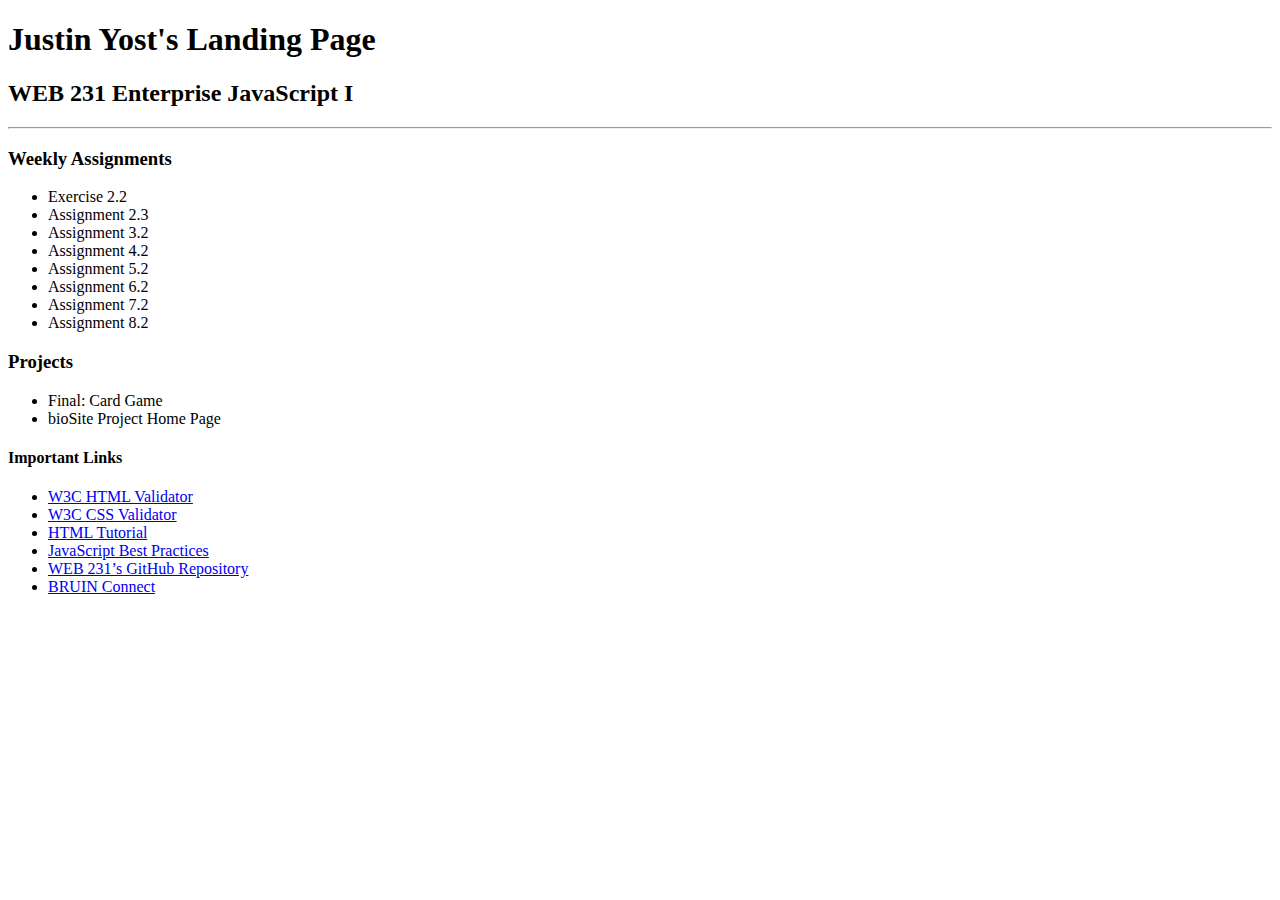
==== docs/index.html @ de7473ab "Update index.html" ====
<!DOCTYPE html>
<html lang="en" dir="ltr">
  <head>
    <meta charset="utf-8">
    <link rel="stylesheet" href="Web-231/docs/site.css">
    <link rel="preconnect" href="https://fonts.googleapis.com">
    <link rel="preconnect" href="https://fonts.gstatic.com" crossorigin>
    <link href="https://fonts.googleapis.com/css2?family=Oswald&display=swap" rel="stylesheet">
    <title>WEB 231 – Enterprise JavaScript I</title>
  </head>
  <header>
    
  </header>
  <body>
  <div id="container">
    <h1>Justin Yost's Landing Page</h1>
    <h2>WEB 231 Enterprise JavaScript I</h2>
    <hr>
    <h3>Weekly Assignments</h3>
    <ul>
      <li>Exercise 2.2</li>
      <li>Assignment 2.3</li>
      <li>Assignment 3.2</li>
      <li>Assignment 4.2</li>
      <li>Assignment 5.2</li>
      <li>Assignment 6.2</li>
      <li>Assignment 7.2</li>
      <li>Assignment 8.2</li>
    </ul>
    <h3>Projects</h3>
    <ul>
      <li>Final: Card Game</li>
      <li>bioSite Project Home Page</li>
    </ul>
    <h4>Important Links</h4>
    <ul>
      <li><a href="https://validator.w3.org/">W3C HTML Validator</a></li>
      <li><a href="http://jigsaw.w3.org/css-validator/">W3C CSS Validator</a></li>
      <li><a href="https://www.w3schools.com/html/">HTML Tutorial</a></li>
      <li><a href="https://www.w3schools.com/js/js_best_practices.asp">JavaScript Best Practices</a></li>
      <li><a href="https://github.com/buwebdev/web-231">WEB 231’s GitHub Repository</a></li>
      <li><a href="https://bruinconnect.bellevue.edu/">BRUIN Connect</a></li>
    </ul>
  </body>
</html>
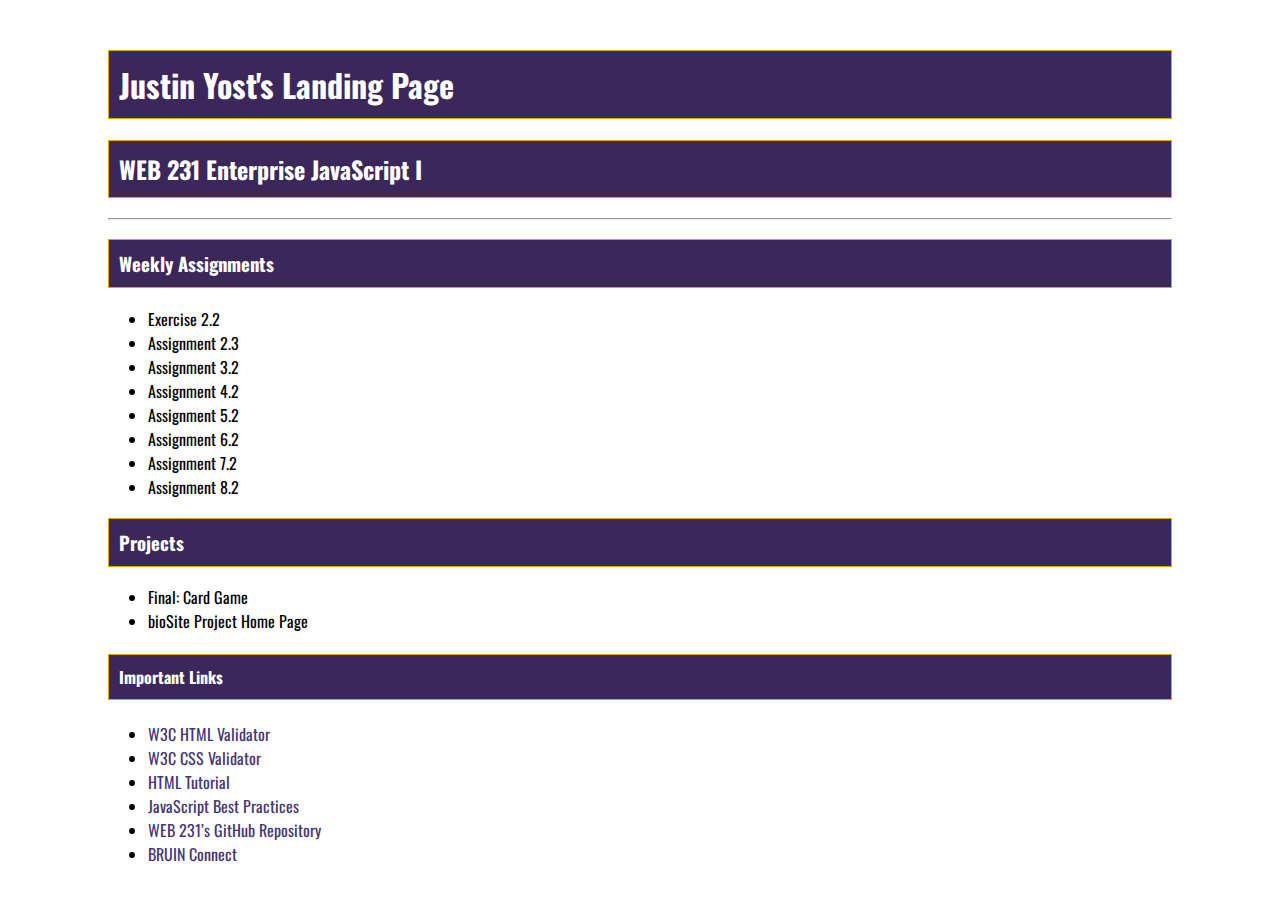
==== commit ad3b5b27: "Update index.html" ====
--- a/docs/index.html
+++ b/docs/index.html
@@ -2,17 +2,14 @@
 <html lang="en" dir="ltr">
   <head>
     <meta charset="utf-8">
-    <link rel="stylesheet" href="Web-231/docs/site.css">
+    <link rel="stylesheet" href="site.css">
     <link rel="preconnect" href="https://fonts.googleapis.com">
     <link rel="preconnect" href="https://fonts.gstatic.com" crossorigin>
     <link href="https://fonts.googleapis.com/css2?family=Oswald&display=swap" rel="stylesheet">
     <title>WEB 231 – Enterprise JavaScript I</title>
   </head>
-  <header>
-    
-  </header>
   <body>
-  <div id="container">
+  <div class="container" id="container">
     <h1>Justin Yost's Landing Page</h1>
     <h2>WEB 231 Enterprise JavaScript I</h2>
     <hr>
--- a/docs/site.css
+++ b/docs/site.css
@@ -0,0 +1,31 @@
+body {
+  font-family: Oswald, Verdana, Arial, sans-serif;
+}
+#container{
+  margin-top: 50px;
+  margin-left: 100px;
+  margin-right: 100px;
+}
+
+h1, h2, h3, h4{
+  background-color: #3C275A;
+  color: white;
+  border-style: solid;
+  border-width: 1px;
+  border-color: #D6A800;
+  padding: 10px;
+}
+
+a:link{
+  color: #453674;
+  text-decoration: none;
+}
+
+a:hover{
+  color: #4F3674;
+  background: #D6A800;
+}
+
+a:visited{
+  color: #3C275A;
+}
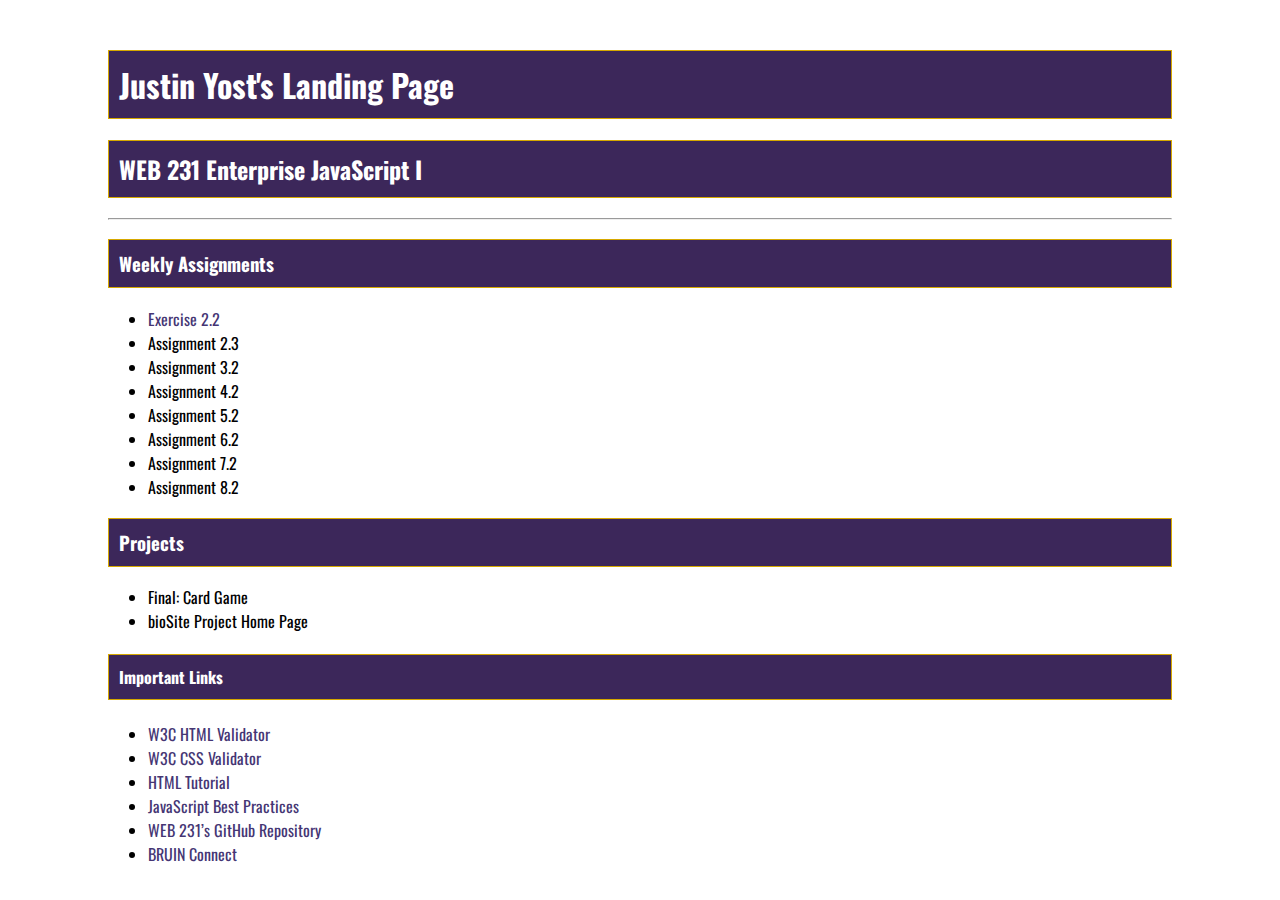
==== commit 982f4810: "Update index.html" ====
--- a/docs/index.html
+++ b/docs/index.html
@@ -15,7 +15,7 @@
     <hr>
     <h3>Weekly Assignments</h3>
     <ul>
-      <li>Exercise 2.2</li>
+      <li><a href="yost-exercise2.html">Exercise 2.2</a></li>
       <li>Assignment 2.3</li>
       <li>Assignment 3.2</li>
       <li>Assignment 4.2</li>
@@ -38,5 +38,6 @@
       <li><a href="https://github.com/buwebdev/web-231">WEB 231’s GitHub Repository</a></li>
       <li><a href="https://bruinconnect.bellevue.edu/">BRUIN Connect</a></li>
     </ul>
+    </div>
   </body>
 </html>
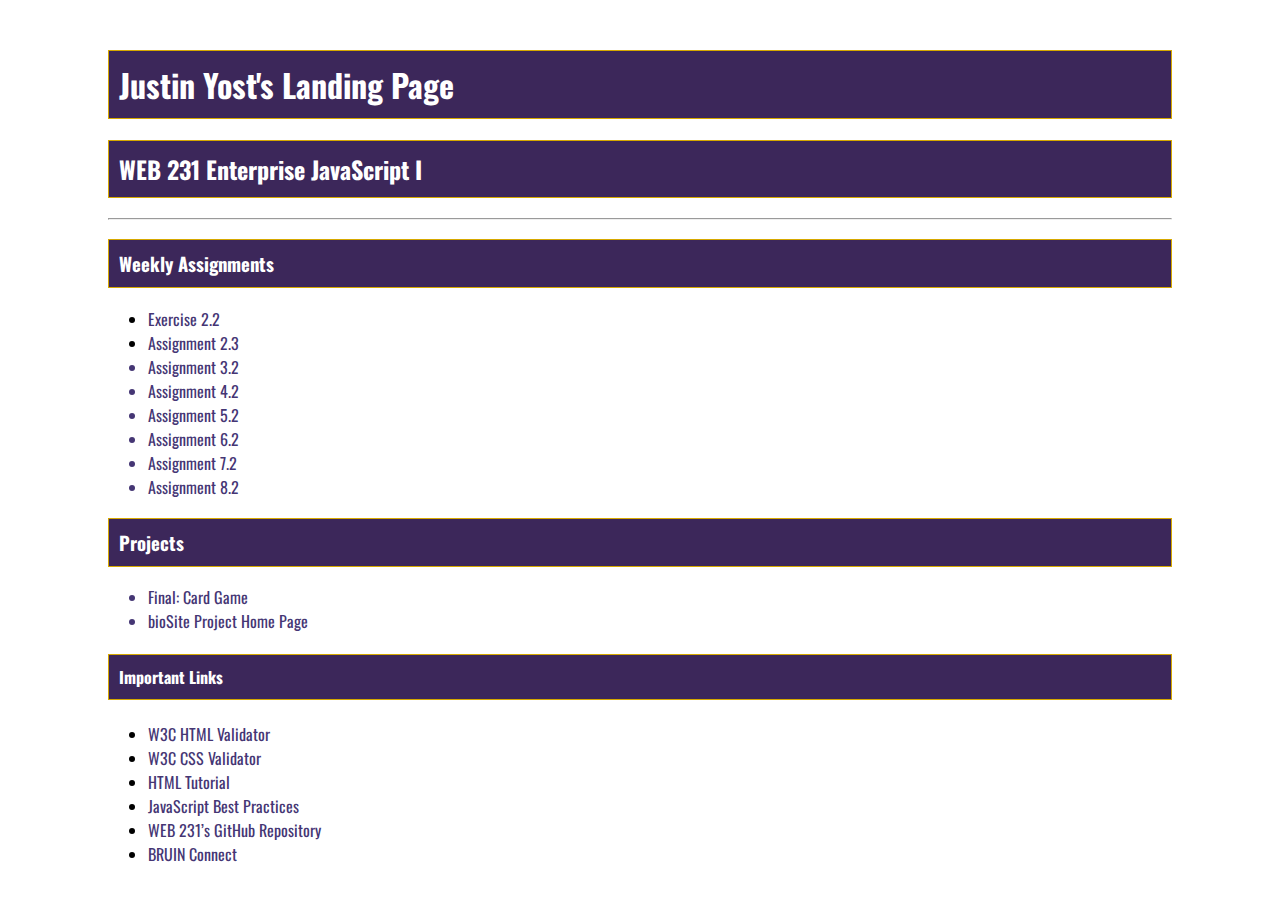
==== commit dd96ff7a: "Update index.html" ====
--- a/docs/index.html
+++ b/docs/index.html
@@ -16,7 +16,7 @@
     <h3>Weekly Assignments</h3>
     <ul>
       <li><a href="yost-exercise2.html">Exercise 2.2</a></li>
-      <li>Assignment 2.3</li>
+    <li><a href="yost-payroll.html">Assignment 2.3</li>
       <li>Assignment 3.2</li>
       <li>Assignment 4.2</li>
       <li>Assignment 5.2</li>
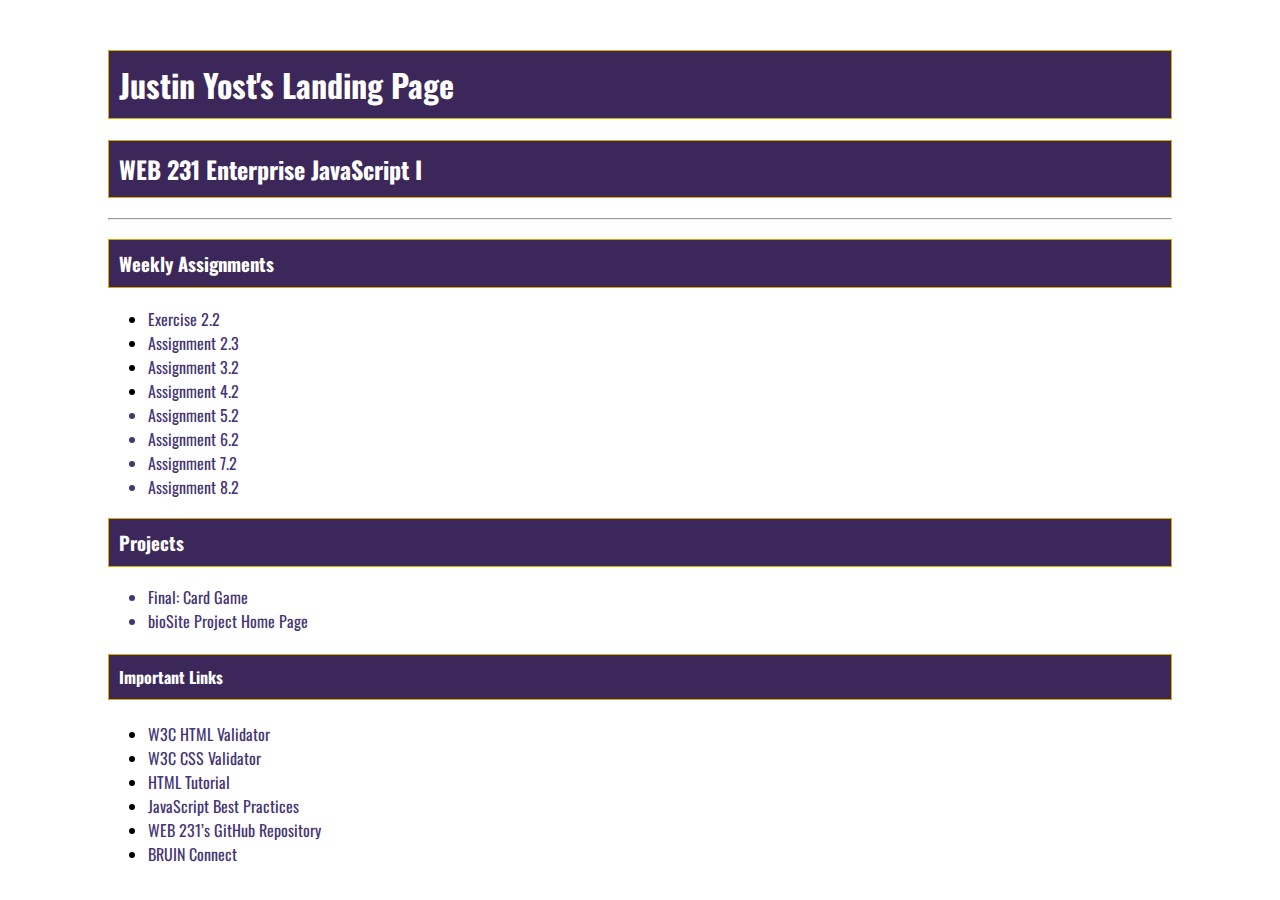
==== commit 220b3a29: "Update index.html" ====
--- a/docs/index.html
+++ b/docs/index.html
@@ -16,9 +16,9 @@
     <h3>Weekly Assignments</h3>
     <ul>
       <li><a href="yost-exercise2.html">Exercise 2.2</a></li>
-    <li><a href="yost-payroll.html">Assignment 2.3</li>
-      <li>Assignment 3.2</li>
-      <li>Assignment 4.2</li>
+      <li><a href="yost-payroll.html">Assignment 2.3</a></li>
+      <li><a href="yost_temp-conversion.html">Assignment 3.2</a></li>
+      <li><a href="Yost_Numbers-Game.html">Assignment 4.2</li>
       <li>Assignment 5.2</li>
       <li>Assignment 6.2</li>
       <li>Assignment 7.2</li>
--- a/docs/site.css
+++ b/docs/site.css
@@ -1,13 +1,15 @@
+/* Gen Sites Sytle */
 body {
   font-family: Oswald, Verdana, Arial, sans-serif;
 }
-#container{
+
+#container {
   margin-top: 50px;
   margin-left: 100px;
   margin-right: 100px;
 }
 
-h1, h2, h3, h4{
+h1, h2, h3, h4 {
   background-color: #3C275A;
   color: white;
   border-style: solid;
@@ -16,16 +18,128 @@
   padding: 10px;
 }
 
-a:link{
+a:link {
   color: #453674;
   text-decoration: none;
 }
 
-a:hover{
+a:hover {
   color: #4F3674;
   background: #D6A800;
 }
 
-a:visited{
+a:visited {
   color: #3C275A;
 }
+
+.return-home.link {
+  text-decoration: none;
+  color: #4F3674
+}
+
+.return-home.hover {
+  color: #4F3674;
+}
+
+.return-home.visited {
+  color: #3C275A;
+}
+
+.cardResult {
+  margin-top: 50px;
+  text-align: center;
+  box-shadow: 0 4px 8px 0;
+  rgba(0, 0, 0, 0.2);
+  transition: 0.3s;
+  width: 40%;
+  height: 70%;
+  margin-left: 30%;
+}
+
+.card {
+  text-align: center;
+  box-shadow: 0 4px 8px 0;
+  rgba(0, 0, 0, 0.2);
+  transition: 0.3s;
+  width: 40%;
+  height: 80%;
+  margin-left: 30%;
+}
+
+.card:hover {
+  box-shadow: 0 8px 16px 0;
+  rgba(0, 0, 0, 0.2);
+}
+
+.cardResult:hover {
+  box-shadow: 0 8px 16px 0;
+  rgba(0, 0, 0, 0.2);
+}
+
+/* Temp Conversion */
+#btnConversion {
+  background-color: #4F3674;
+  color: white;
+  font-size: 16px;
+  border-radius: 4px;
+  width: 180px;
+  height: 30px;
+  margin: 6px 6px 6px 6px;
+}
+
+#btnConversion:hover {
+  background-color: #D6A800;
+  color: white;
+}
+
+#h2Conversion {
+  background: none;
+  color: #4F3674;
+  border-style: none;
+}
+
+#h1Conversion {
+  text-align: center;
+  background: none;
+  color: #4F3674;
+  border-style: none;
+}
+
+#returnConversion {
+  margin-left: 30%;
+}
+
+/* Random Number Game */
+#rndh1 {
+  text-align: center;
+  background: none;
+  color: #4F3674;
+  border-style: none;
+  font-size: 28px;
+}
+
+#rndh2 {
+  background: none;
+  color: #4F3674;
+  border-style: none;
+  font-size: 28px;
+}
+
+#rndbtnSubmit {
+  background-color: #4F3674;
+  color: white;
+  font-size: 16px;
+  border-radius: 4px;
+  width: 180px;
+  height: 30px;
+  margin: 6px 6px 6px 6px;
+}
+
+#rndbtnSubmit:hover {
+  background-color: #D6A800;
+  color: white;
+}
+
+#rndcel {
+  font-size: 28px;
+}
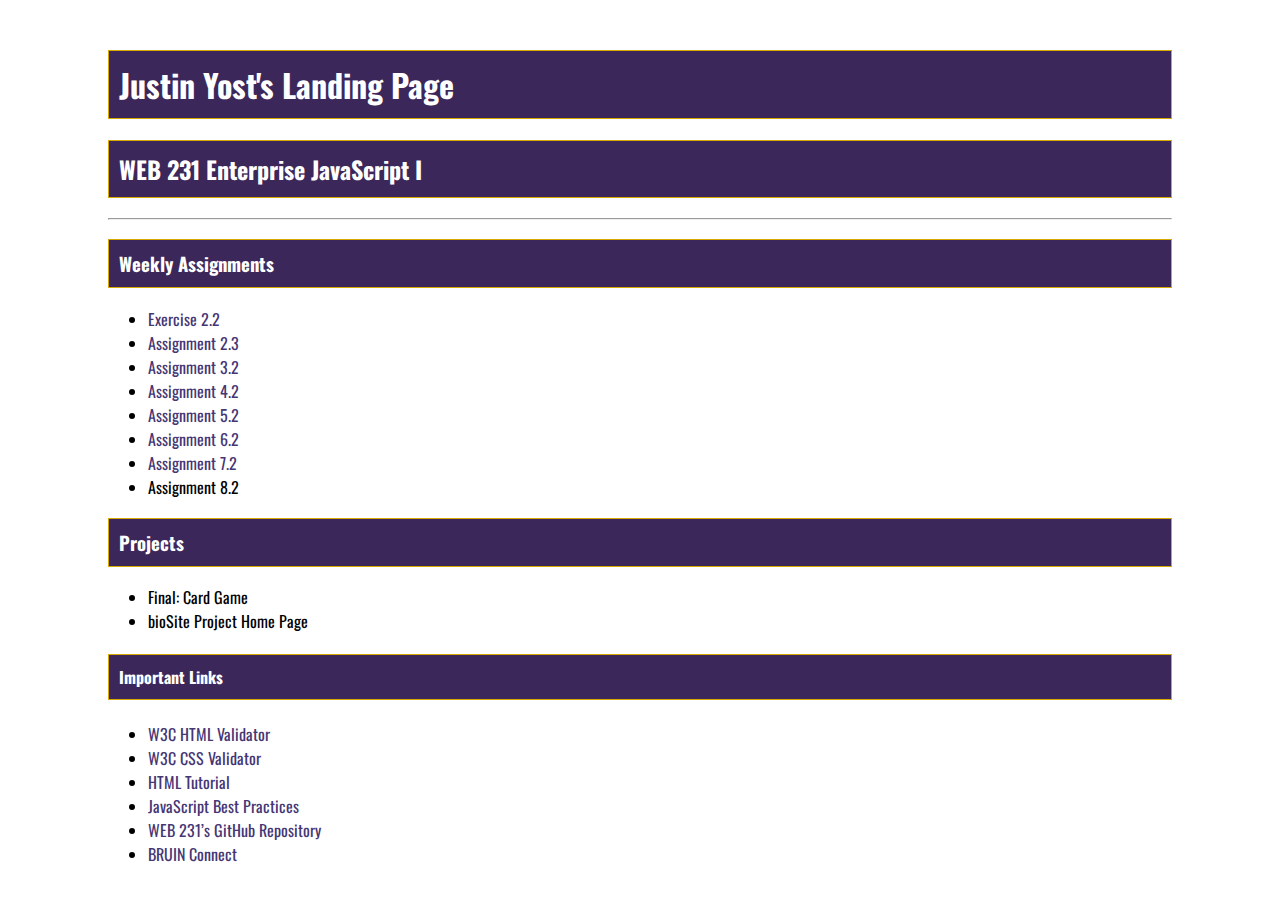
==== commit 18a78c57: "Update index.html" ====
--- a/docs/index.html
+++ b/docs/index.html
@@ -18,10 +18,10 @@
       <li><a href="yost-exercise2.html">Exercise 2.2</a></li>
       <li><a href="yost-payroll.html">Assignment 2.3</a></li>
       <li><a href="yost_temp-conversion.html">Assignment 3.2</a></li>
-      <li><a href="Yost_Numbers-Game.html">Assignment 4.2</li>
-      <li>Assignment 5.2</li>
-      <li>Assignment 6.2</li>
-      <li>Assignment 7.2</li>
+      <li><a href="Yost_Numbers-Game.html">Assignment 4.2</a></li>
+      <li><a href="Yost-sequence-game.html">Assignment 5.2</a></li>
+      <li><a href="Yost-in-n-out-books.html">Assignment 6.2</a></li>
+      <li><a href="Yost-javazon.html">Assignment 7.2</a></li>
       <li>Assignment 8.2</li>
     </ul>
     <h3>Projects</h3>
--- a/docs/site.css
+++ b/docs/site.css
@@ -143,3 +143,121 @@
 #rndcel {
   font-size: 28px;
 }
+
+/* Sequence Number Game */
+#h1sg {
+  text-align: center;
+  background: none;
+  color: #4F3674;
+  border-style: none;
+  font-size: 28px;
+}
+
+#h2Conversion {
+  background: none;
+  color: #4F3674;
+  border-style: none;
+}
+
+#btnDisplaySequence {
+  background-color: #4F3674;
+  color: white;
+  font-size: 16px;
+  border-radius: 4px;
+  width: 180px;
+  height: 30px;
+  margin: 6px 6px 6px 6px;
+}
+
+#btnDisplaySequence:hover {
+  background-color: #D6A800;
+  color: white;
+}
+
+#sqh2 {
+  background: none;
+  color: #4F3674;
+  border-style: none;
+}
+
+#result {
+  font-size: 28px;
+}
+
+#txtsg {
+  font-size: 18px;
+}
+
+#txtsglabel {
+  font-size: 18px;
+}
+
+/* Start of In-N-Out-Books */
+table {
+  text-align: left;
+  margin-bottom: 30px;
+  border-style: solid;
+  width: 100%;
+}
+
+tr:hover {
+  background: #D6A800;
+  color: #4F3674;
+}
+
+th {
+  background: #4f3674;
+  color: white;
+  padding-top: 12px;
+  padding-bottom: 12px;
+  width: 25%;
+}
+
+table, td, th {
+  border: 1px solid black;
+  border-collapse: collapse;
+}
+
+#h2A {
+  background: none;
+  color: #4F3674;
+  border-style: none;
+}
+
+#h2B {
+  background: none;
+  color: #4F3674;
+  border-style: none;
+}
+
+#booksh2 {
+  background: none;
+  color: #4F3674;
+  border-style: none;
+}
+
+#booksh1 {
+  background: none;
+  color: black;
+  border-style: none;
+}
+
+#app-header {
+  text-align: center;
+  width: 100%;
+}
+
+#btnDisplayListing {
+  background-color: #4F3674;
+  color: white;
+  font-size: 16px;
+  border-radius: 4px;
+  width: 180px;
+  height: 30px;
+  margin: 6px 6px 6px 6px;
+}
+
+#btnDisplayListing:hover {
+  background-color: #D6A800;
+  color: white;
+}
